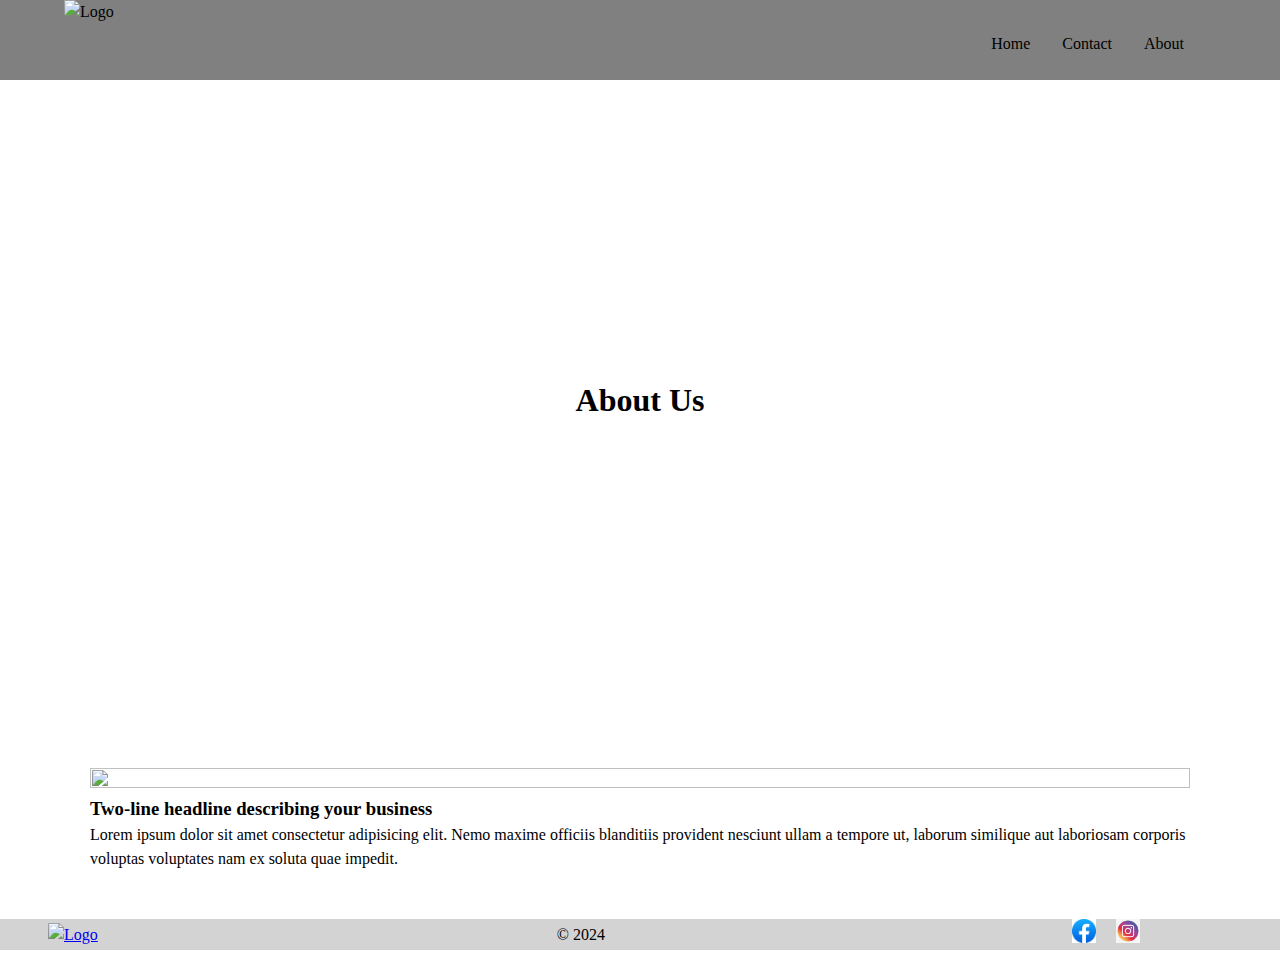
==== about.html @ 08044577 "first commit" ====
<!DOCTYPE html>
<html lang="en">
  <head>
    <meta charset="UTF-8" />
    <meta name="viewport" content="width=device-width, initial-scale=1.0" />
    <link rel="stylesheet" href="css/style.css" />
    <link rel="stylesheet" href="css/about.css" />
    <title>Document</title>
  </head>
  <body>
    <header>
      <nav>
        <a href="./index.html">
          <img src="https://placehold.co/600X400" alt="Logo" />
        </a>
        <div class="hamburger">
          <span class="bar"></span>
          <span class="bar"></span>
          <span class="bar"></span>
        </div>
        <ul>
          <li><a href="index.html">home</a></li>
          <li><a href="contact.html">contact</a></li>
          <li><a href="about.html">about</a></li>
        </ul>
      </nav>
      <section id="hero">
        <div class="container">
          <h1>About Us</h1>
        </div>
      </section>
    </header>
    <main>
      <section id="about">
        <div class="container">
          <img src="https://placehold.co/600x400" alt="" />
          <div class="about-text">
            <h3>Two-line headline describing your business</h3>
            <p>
              Lorem ipsum dolor sit amet consectetur adipisicing elit. Nemo
              maxime officiis blanditiis provident nesciunt ullam a tempore ut,
              laborum similique aut laboriosam corporis voluptas voluptates nam
              ex soluta quae impedit.
            </p>
          </div>
        </div>
      </section>
    </main>
    <footer>
      <div class="container">
        <a class="logo" href="index.html">
          <img
            class="light"
            src="https://placehold.co/600x400"
            alt="Logo"
            width="70"
            height="45"
          />
        </a>
        <p>&copy 2024</p>
        <div class="social-media">
          <a target="_blank" href="https://www.facebook.com/">
            <img
              src="./images/facebook.jpg"
              alt=""
              height="24px"
              width="24px"
            />
          </a>
          <a target="_blank" href="https://www.instagram.com/">
            <img
              src="./images/instagram.jpg"
              alt=""
              height="24px"
              width="24px"
            />
          </a>
        </div>
      </div>
    </footer>
    <script src="script.js"></script>
  </body>
</html>
---- css/style.css ----
* {
  padding: 0;
  margin: 0;
  box-sizing: border-box;
  /* border: 1px solid red; */
}

:root {
  --nav-height: 5rem;
  --container-width: 90%;
  --container-max-width: 1100px;
}

body {
  line-height: 1.5;
}

/* p {
  line-height: 1.5;
} */

header {
  height: 80vh;
  background-image: url("https://placehold.co/600x400");
  background-size: cover;
  overflow: auto;
}

.container {
  width: var(--container-width);
  max-width: var(--container-max-width);
  margin: auto;
}

/******************************
      Navigation
******************************/

@media screen and (min-width: 0rem) {
  nav {
    display: flex;
    justify-content: space-between;
    position: fixed;
    top: 0;
    height: var(--nav-height);
    width: 100%;
    padding: 0 calc((100% - var(--container-width)) / 2);
    background-color: gray;
    /* border: 1px solid red; */
  }

  nav img {
    height: 100%;
    opacity: 1;
    /* border: 1px solid red; */
  }

  .hamburger {
    margin: auto 0;
    cursor: pointer;
    opacity: 1;
    /* border: 1px solid red; */
  }

  .bar {
    display: block;
    height: 3px;
    width: 25px;
    margin: 5px;
    background-color: black;
  }

  nav ul {
    padding: 1rem;
    position: fixed;
    right: -100%;
    background-color: gray;
    list-style: none;
  }

  nav ul.active {
    top: 5rem;
    right: 0;
  }

  nav li {
    padding: 1rem;
  }

  nav a {
    color: black;
    text-decoration: none;
    text-transform: capitalize;
  }
}

@media screen and (min-width: 48rem) {
  nav ul {
    display: flex;
    position: static;
    /* border: 1px solid red; */
  }

  .hamburger {
    display: none;
  }
}

/******************************
      Hero
******************************/
@media screen and (min-width: 0rem) {
  #hero {
    display: flex;
    align-items: center;
    height: calc(100% - var(--nav-height));
    margin-top: var(--nav-height);
    /* border: 1px solid red; */
  }

  #hero .container {
    text-align: center;
    /* border: 1px solid red; */
  }

  #hero .container h1 {
    padding: 1rem;
    margin: 1rem;
  }

  #hero .container p {
    padding: 1rem;
    margin: 1rem;
  }

  #hero .container a {
    display: inline-block;
    padding: 1rem;
    margin: 1rem;
    background-color: gray;
    color: white;
    text-decoration: none;
    /* border: 1px solid red; */
  }
}

/******************************
      Services
******************************/
@media screen and (min-width: 0rem) {
  #services {
    display: flex;
    padding: 3rem 0;
  }

  .card {
    padding: 1rem;
    margin-bottom: 1rem;
    /* border: 1px solid red; */
  }

  .card h3 {
    padding-bottom: 1rem;
  }

  .card p {
    /* padding: 1rem; */
    line-height: 1.5;
  }
}

@media screen and (min-width: 48rem) {
  .cards {
    display: flex;
    justify-content: space-between;
    /* border: 1px solid red; */
  }

  .card {
    width: 31%;
  }
}

/****************************** 
      Location/Hours Section 
******************************/
@media screen and (min-width: 0px) {
  #business-info {
    padding-bottom: 2rem;
  }

  iframe {
    height: 350px;
    width: 100%;
    margin-bottom: 2rem;
    /* border: 1px solid red; */
  }

  .location-hours h3 {
    padding-bottom: 1rem;
  }

  .location {
    padding-bottom: 2rem;
    /* border: 1px solid red; */
  }

  .links {
    display: flex;
    flex-direction: column;
    /* border: 1px solid red; */
  }

  .hours {
    display: flex;
    width: 100%;
    /* border: 1px solid red; */
  }

  .days {
    padding-right: 1rem;
  }
}

@media screen and (min-width: 48rem) {
  #business-info .container {
    display: flex;
    justify-content: space-between;
    /* border: 1px solid red; */
  }

  iframe {
    max-width: 35%;
    /* border: 1px solid red; */
  }

  .location-hours {
    width: 100%;
    padding-left: 5%;
    /* border: 1px solid red; */
  }

  .info {
    display: flex;
    /* border: 1px solid red; */
  }

  .location {
    padding-right: 5%;
    /* border: 1px solid red; */
  }
}

/****************************** 
      Footer 
******************************/
@media screen and (min-width: 0px) {
  footer {
    /* height: 5rem; */
    background-color: lightgray;
    /* border: 1px solid red; */
  }

  footer .container {
    display: flex;
    justify-content: space-between;
    margin: 0 3rem;
  }

  footer .logo {
    /* height: 100%; */
    margin: auto 0;
    /* border: 1px solid red; */
  }

  footer p {
    margin: auto;
    /* border: 1px solid red; */
  }

  .social-media {
    margin: auto 0;
    height: 100%;
    /* border: 1px solid red; */
  }
  .social-media a {
    padding: 0.5rem;
    margin: auto;
    color: lightgray;
    text-decoration: none;
    /* border: 1px solid red; */
  }
}
---- css/about.css ----
/******************************
      About 
******************************/
@media screen and (min-width: 0rem) {
  #about .container {
    padding: 3rem 0;
  }

  #about img {
    width: 100%;
    height: 100%;
  }
}
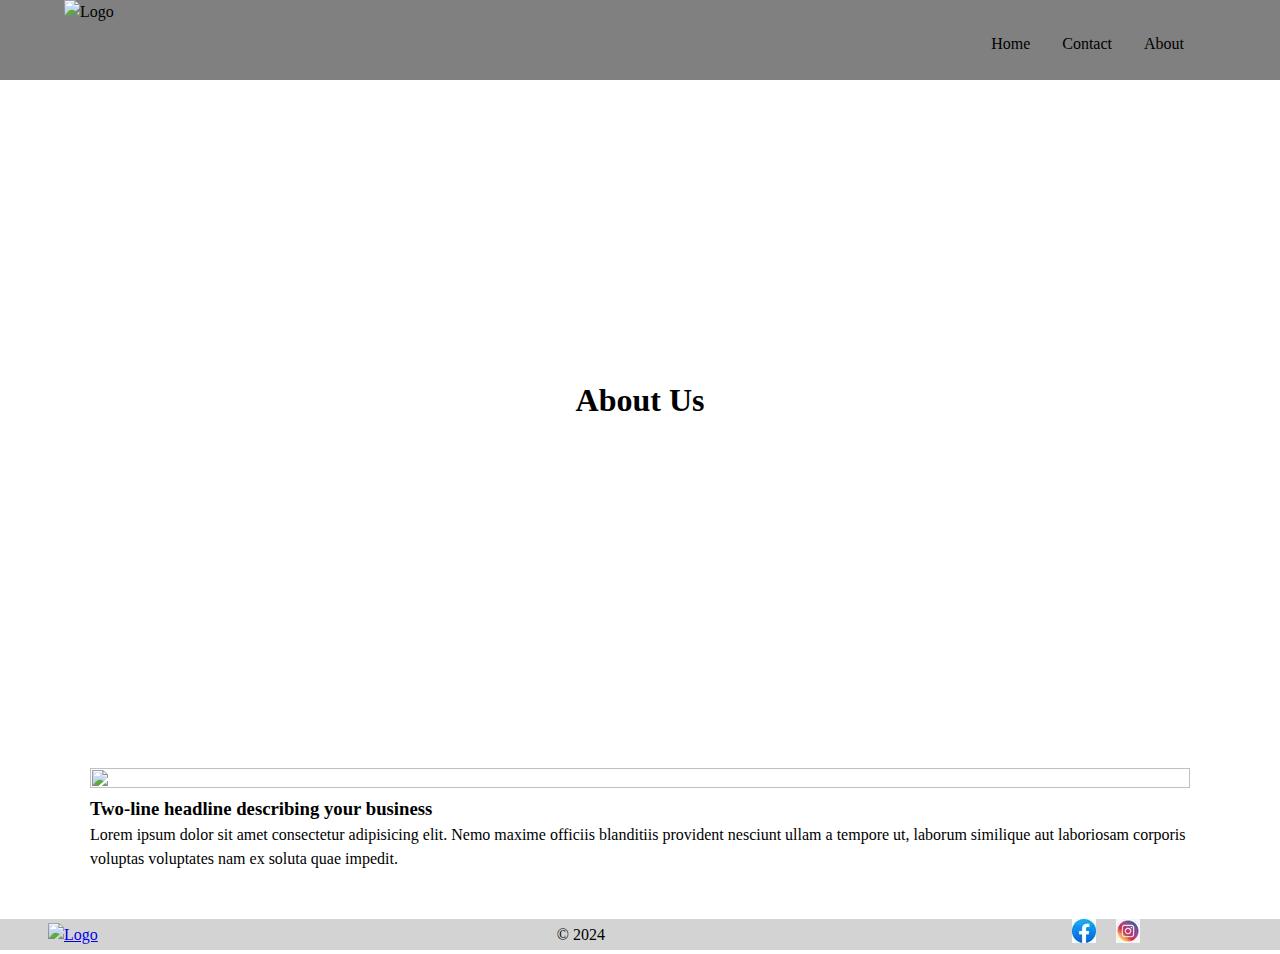
==== commit 9bbcdb1a: "Improved image sizing and format" ====
--- a/about.html
+++ b/about.html
@@ -3,6 +3,8 @@
   <head>
     <meta charset="UTF-8" />
     <meta name="viewport" content="width=device-width, initial-scale=1.0" />
+    <!-- SEO -->
+    <meta name="description" content="Home Page" />
     <link rel="stylesheet" href="css/style.css" />
     <link rel="stylesheet" href="css/about.css" />
     <title>Document</title>
@@ -11,7 +13,12 @@
     <header>
       <nav>
         <a href="./index.html">
-          <img src="https://placehold.co/600X400" alt="Logo" />
+          <img
+            src="https://placehold.co/120x80"
+            alt="Logo"
+            width="120"
+            height="80"
+          />
         </a>
         <div class="hamburger">
           <span class="bar"></span>
@@ -61,16 +68,16 @@
         <div class="social-media">
           <a target="_blank" href="https://www.facebook.com/">
             <img
-              src="./images/facebook.jpg"
-              alt=""
+              src="./images/facebook.webp"
+              alt="Facebook"
               height="24px"
               width="24px"
             />
           </a>
           <a target="_blank" href="https://www.instagram.com/">
             <img
-              src="./images/instagram.jpg"
-              alt=""
+              src="./images/instagram.webp"
+              alt="Instagram"
               height="24px"
               width="24px"
             />
--- a/css/style.css
+++ b/css/style.css
@@ -137,7 +137,7 @@
     display: inline-block;
     padding: 1rem;
     margin: 1rem;
-    background-color: gray;
+    background-color: #000;
     color: white;
     text-decoration: none;
     /* border: 1px solid red; */
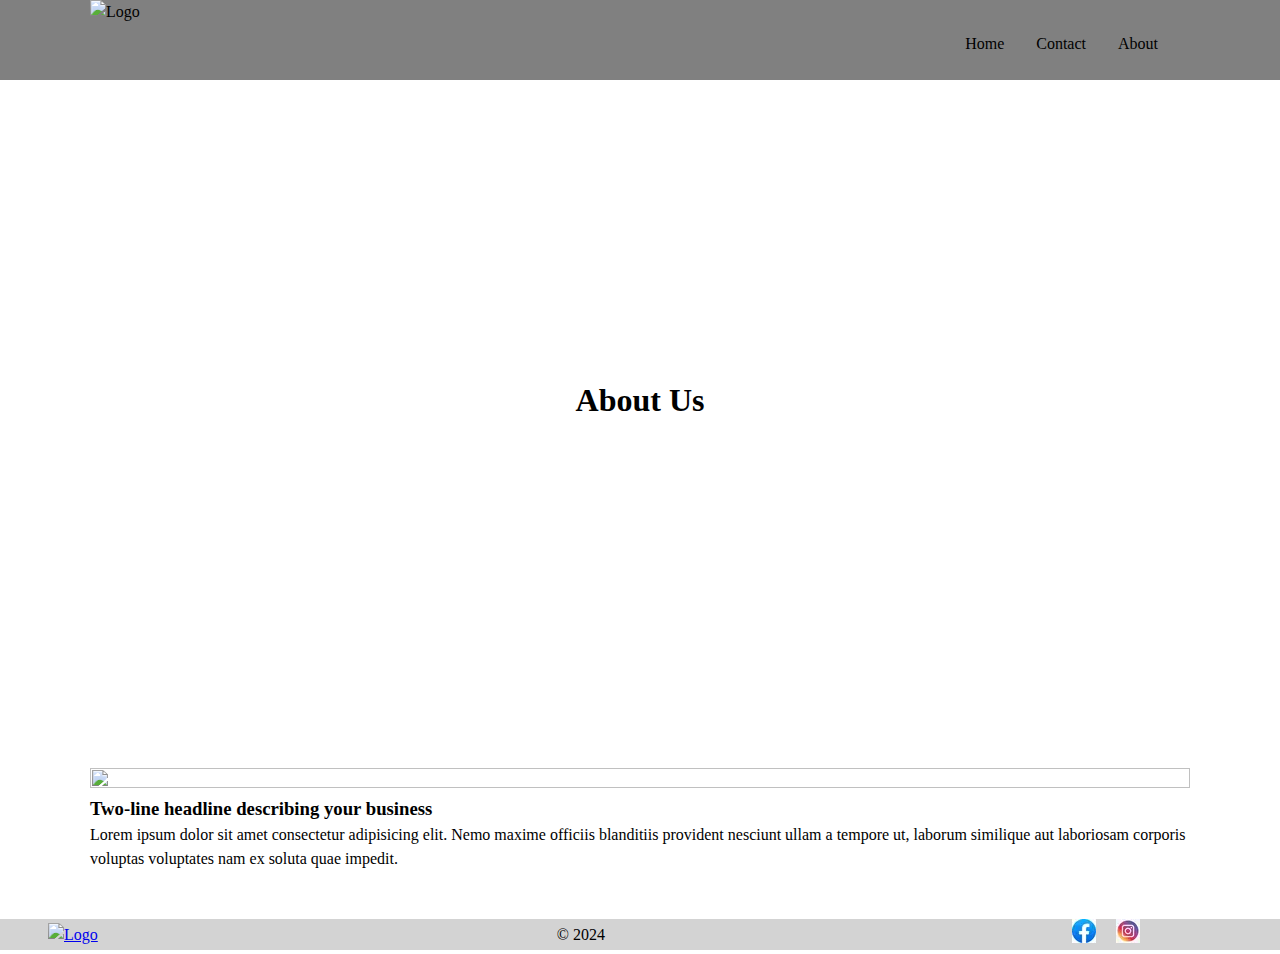
==== commit 2d33c9df: "Fixed navbar on contact and about" ====
--- a/about.html
+++ b/about.html
@@ -12,24 +12,26 @@
   <body>
     <header>
       <nav>
-        <a href="./index.html">
-          <img
-            src="https://placehold.co/120x80"
-            alt="Logo"
-            width="120"
-            height="80"
-          />
-        </a>
-        <div class="hamburger">
-          <span class="bar"></span>
-          <span class="bar"></span>
-          <span class="bar"></span>
+        <div class="container">
+          <a href="./index.html">
+            <img
+              src="https://placehold.co/180x120"
+              alt="Logo"
+              width="120"
+              height="80"
+            />
+          </a>
+          <div class="hamburger">
+            <span class="bar"></span>
+            <span class="bar"></span>
+            <span class="bar"></span>
+          </div>
+          <ul>
+            <li><a href="index.html">home</a></li>
+            <li><a href="contact.html">contact</a></li>
+            <li><a href="about.html">about</a></li>
+          </ul>
         </div>
-        <ul>
-          <li><a href="index.html">home</a></li>
-          <li><a href="contact.html">contact</a></li>
-          <li><a href="about.html">about</a></li>
-        </ul>
       </nav>
       <section id="hero">
         <div class="container">
--- a/css/style.css
+++ b/css/style.css
@@ -1,7 +1,7 @@
 * {
+  box-sizing: border-box;
   padding: 0;
   margin: 0;
-  box-sizing: border-box;
   /* border: 1px solid red; */
 }
 
@@ -38,15 +38,17 @@
 
 @media screen and (min-width: 0rem) {
   nav {
-    display: flex;
-    justify-content: space-between;
     position: fixed;
     top: 0;
+    width: 100%;
+    background-color: gray;
+    /* border: 1px solid red; */
+  }
+
+  nav .container {
+    display: flex;
+    justify-content: space-between;
     height: var(--nav-height);
-    width: 100%;
-    padding: 0 calc((100% - var(--container-width)) / 2);
-    background-color: gray;
-    /* border: 1px solid red; */
   }
 
   nav img {
@@ -79,7 +81,7 @@
   }
 
   nav ul.active {
-    top: 5rem;
+    top: var(--nav-height);
     right: 0;
   }
 
@@ -156,7 +158,7 @@
   .card {
     padding: 1rem;
     margin-bottom: 1rem;
-    /* border: 1px solid red; */
+    border: 1px solid #000;
   }
 
   .card h3 {
